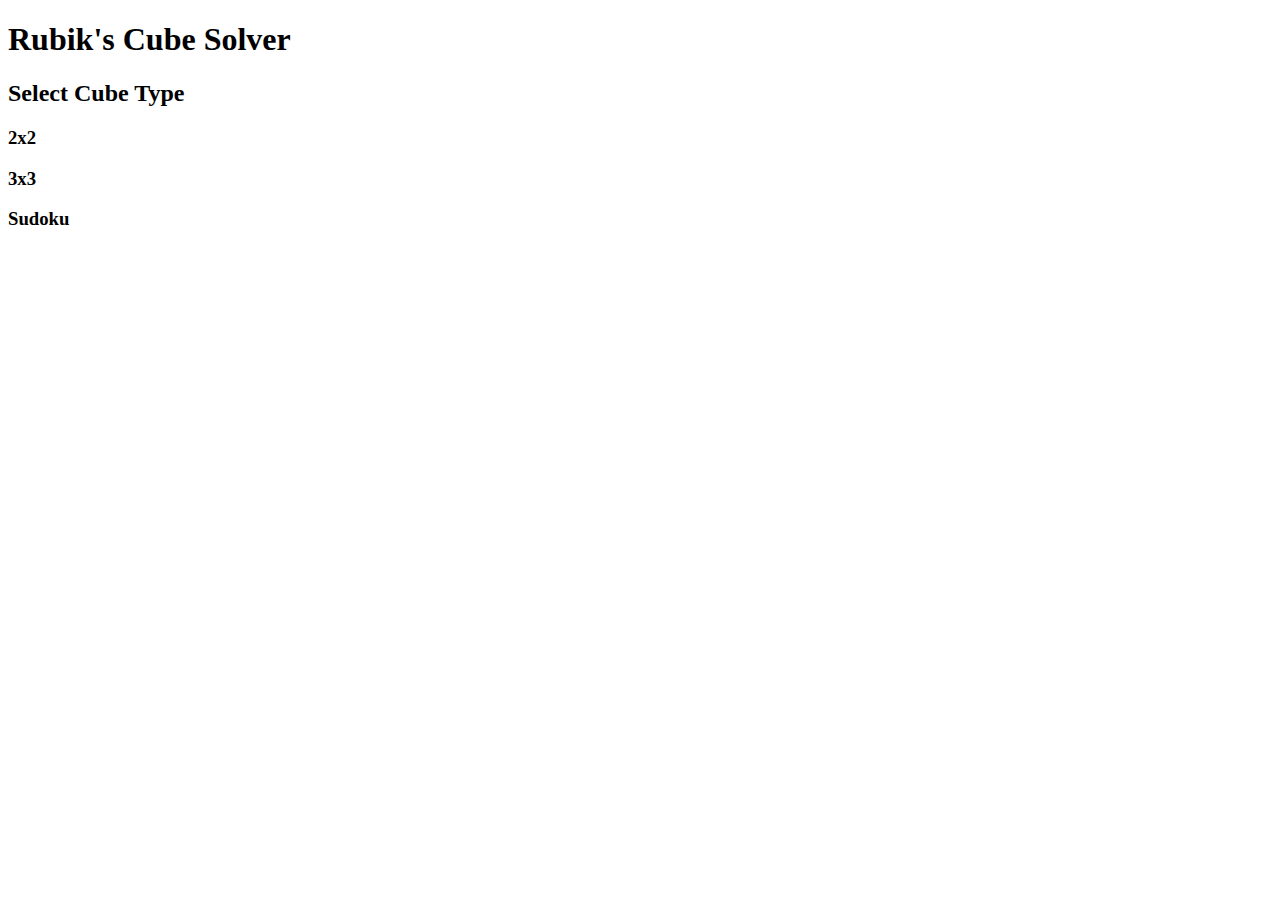
==== index.html @ 5918bcb3 "first commit" ====
<!DOCTYPE html>
<html lang="en">
    <head>
        <title>Rubik's Cube Solver</title>
        <link href='styles/style.css' type='text/css' rel='stylesheet'/>
    </head>

    <h1 id="title">Rubik's Cube Solver</h1>
    <div class="cube-types">
        <h2 id="ct-head">Select Cube Type</h2>
        
        <div id="ct-body">
            <h3>2x2</h3>
            <h3>3x3</h3>
            <h3>Sudoku</h3>
        </div>
    </div>

</html>
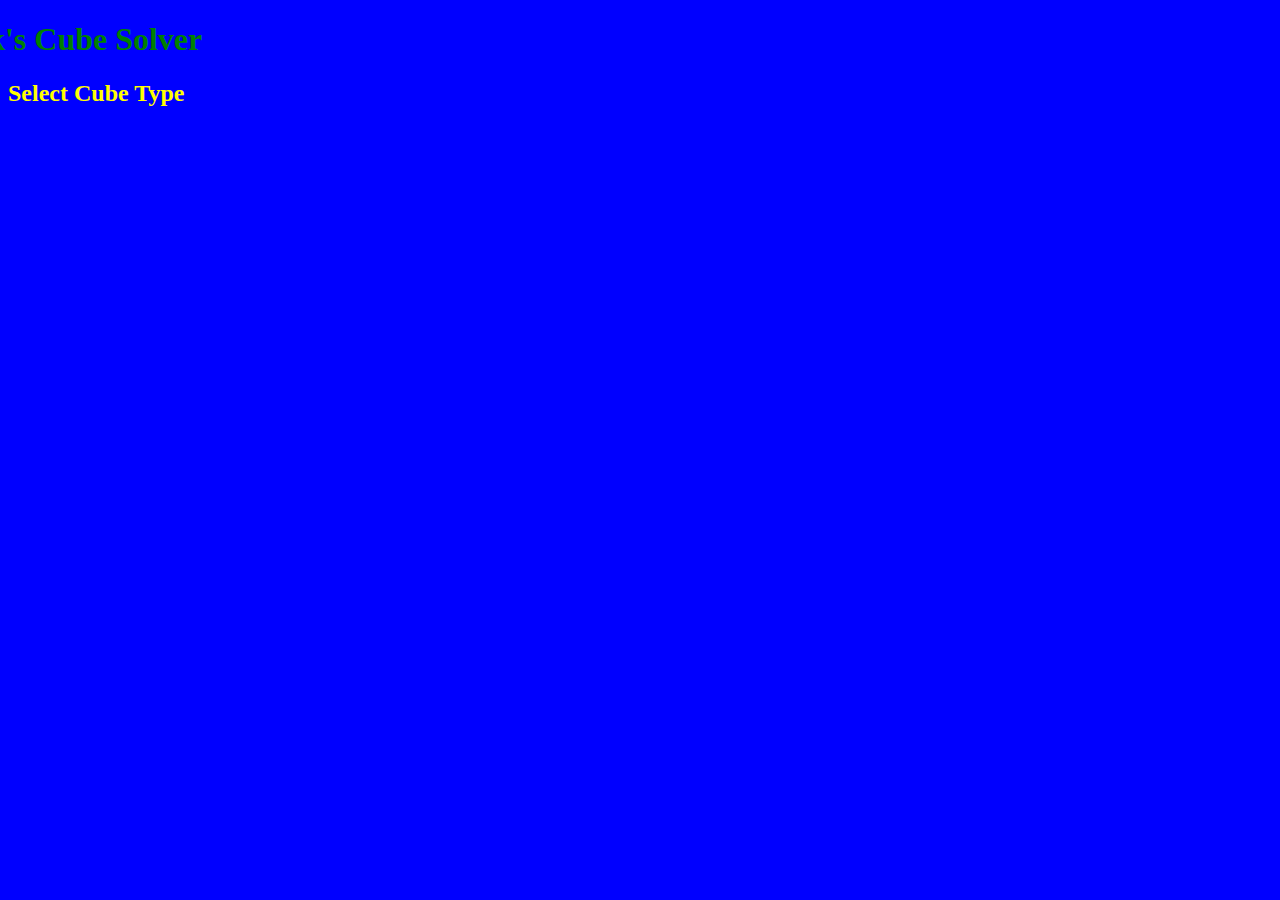
==== commit f7719dae: "style" ====
--- a/index.html
+++ b/index.html
@@ -2,7 +2,7 @@
 <html lang="en">
     <head>
         <title>Rubik's Cube Solver</title>
-        <link href='styles/style.css' type='text/css' rel='stylesheet'/>
+        <link href='style.css' type='text/css' rel='stylesheet'/>
     </head>
 
     <h1 id="title">Rubik's Cube Solver</h1>
--- a/style.css
+++ b/style.css
@@ -0,0 +1,22 @@
+body{
+    background-color: blue;
+}
+
+#title{
+    color: green;
+    left: 50%;
+    margin-left: -7%;
+}
+
+#ct-head{
+    color: yellow;
+}
+
+#ct-body{
+    color: red;
+    display: none;
+}
+
+.cube-types:hover #ct-body{
+    display: inline-block;
+}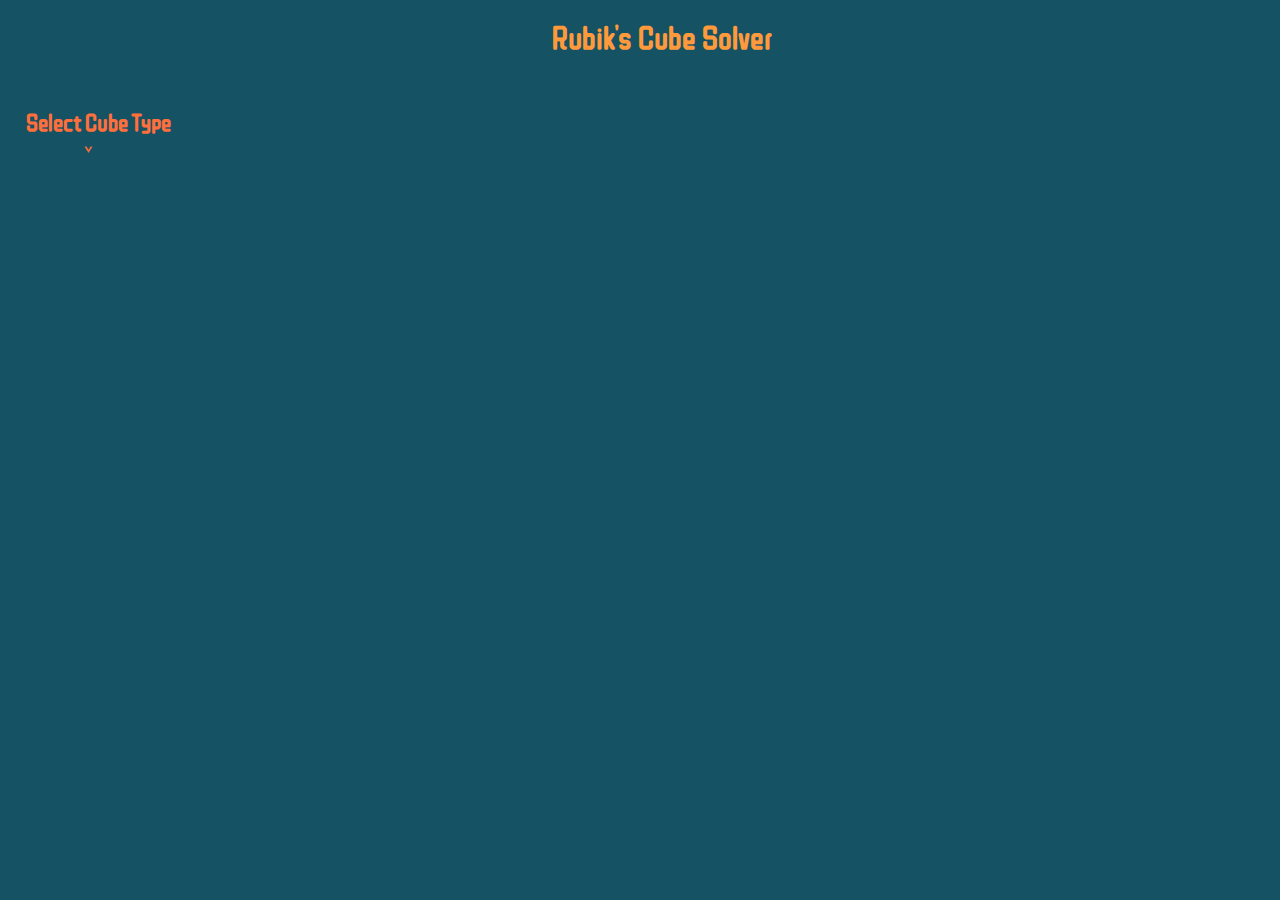
==== commit 20f906dc: "lots of stuff" ====
--- a/index.html
+++ b/index.html
@@ -2,18 +2,26 @@
 <html lang="en">
     <head>
         <title>Rubik's Cube Solver</title>
+
+        <link href="https://fonts.googleapis.com/css?family=ZCOOL+QingKe+HuangYou" rel="stylesheet">
         <link href='style.css' type='text/css' rel='stylesheet'/>
     </head>
 
     <h1 id="title">Rubik's Cube Solver</h1>
-    <div class="cube-types">
+
+    <div id="cube-types">
         <h2 id="ct-head">Select Cube Type</h2>
-        
+        <p id="ct-arrow">^</p>
+
         <div id="ct-body">
-            <h3>2x2</h3>
-            <h3>3x3</h3>
-            <h3>Sudoku</h3>
+            <h3 id="twox">2x2</h3>
+            <h3 id="threex">3x3</h3>
+            <h3 id="sudoku">Sudoku</h3>
         </div>
     </div>
 
+    <h2 id="chosen-type">Chosen Type</h2>
+
+    <script src="app.js"></script>
+
 </html>
--- a/style.css
+++ b/style.css
@@ -1,22 +1,74 @@
 body{
-    background-color: blue;
+    background-color: #155263;
 }
 
 #title{
-    color: green;
+    color: #ff9a3c;
+    font-family: 'ZCOOL QingKe HuangYou', cursive;
+
+    position: relative;
     left: 50%;
     margin-left: -7%;
 }
 
 #ct-head{
-    color: yellow;
+    color: #ff6f3c;
+    font-family: 'ZCOOL QingKe HuangYou', cursive;
+
+    position: absolute;
+    top: 10%;
+    left: 2%; 
+}
+
+#ct-arrow{
+    color: #ff6f3c;
+    font-family: 'ZCOOL QingKe HuangYou', cursive;
+
+    transform: scaleY(-1);
+
+    position: absolute;
+    top: 13.7%;
+    left: 6.6%; 
 }
 
 #ct-body{
-    color: red;
+    color: #ffc93c;
+    font-family: 'ZCOOL QingKe HuangYou', cursive;
+    
+    display: none;
+
+    position: absolute;
+    top: 16.7%;
+    left: 6%;
+}
+
+#cube-types:hover #ct-body{
+    display: block;
+}
+
+#twox:hover{
+    font-size: 128%;
+}
+
+#threex:hover{
+    font-size: 128%;
+}
+
+#sudoku:hover{
+    font-size: 128%;
+}
+
+#chosen-type{
+    color: #ff6f3c;
+    font-family: 'ZCOOL QingKe HuangYou', cursive;
+
+    position: absolute;
+    left: 25%;
+    top: 10%;
+
     display: none;
 }
 
-.cube-types:hover #ct-body{
-    display: inline-block;
+#light{
+    color: #ffc93c;
 }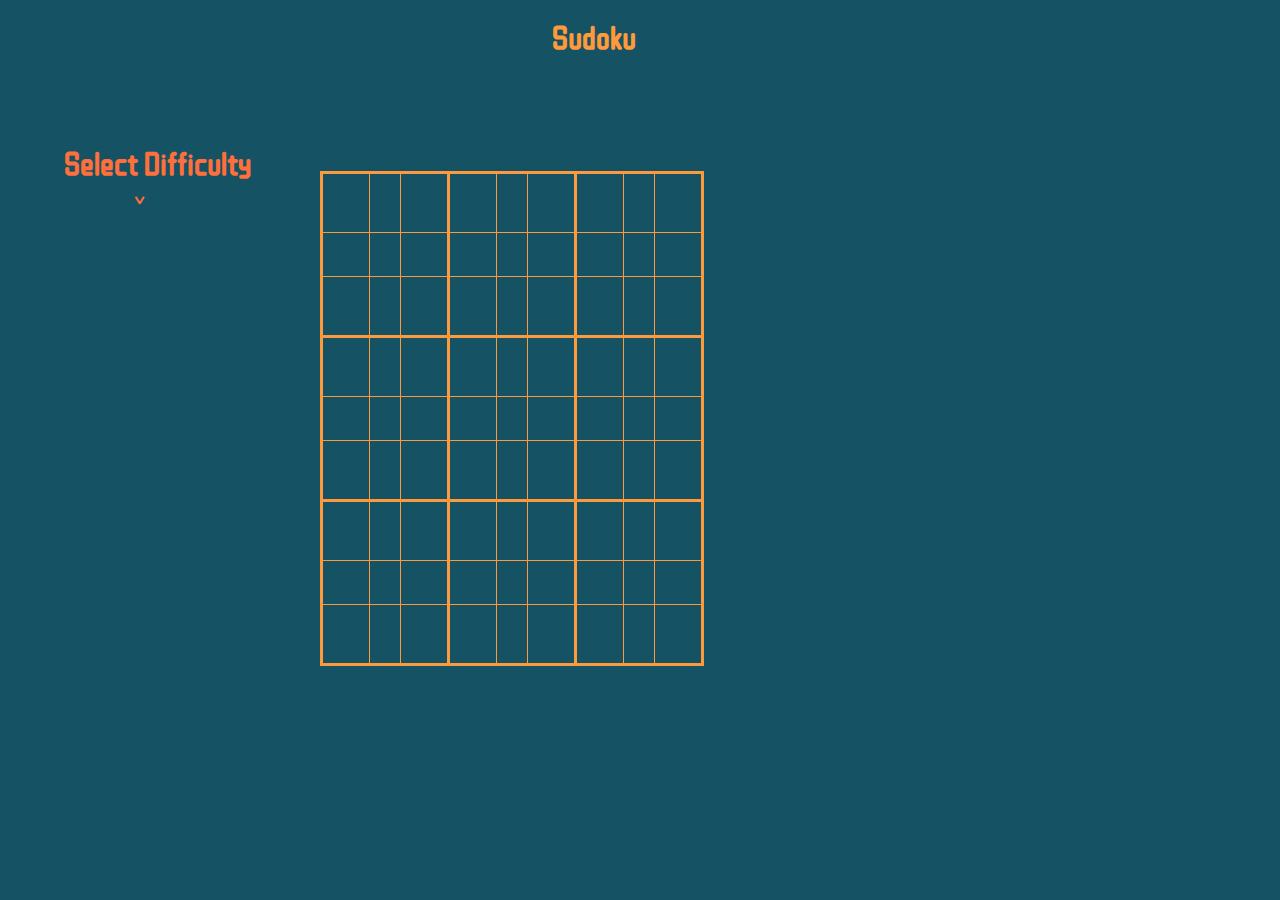
==== commit 6e660164: "while loop generation O help-tab" ====
--- a/index.html
+++ b/index.html
@@ -1,27 +1,135 @@
 <!DOCTYPE html>
 <html lang="en">
     <head>
-        <title>Rubik's Cube Solver</title>
+        <title>Sudoku</title>
 
         <link href="https://fonts.googleapis.com/css?family=ZCOOL+QingKe+HuangYou" rel="stylesheet">
         <link href='style.css' type='text/css' rel='stylesheet'/>
     </head>
 
-    <h1 id="title">Rubik's Cube Solver</h1>
+    <h1 id="title">Sudoku</h1>
 
-    <div id="cube-types">
-        <h2 id="ct-head">Select Cube Type</h2>
-        <p id="ct-arrow">^</p>
+    <div id="difficulties">
+        <h1 id="diff-head">Select Difficulty</h1>
+        <p id="diff-arrow">^</p>
 
-        <div id="ct-body">
-            <h3 id="twox">2x2</h3>
-            <h3 id="threex">3x3</h3>
-            <h3 id="sudoku">Sudoku</h3>
+        <div id="diff-body">
+            <h2 id="easy">Easy</h2>
+            <h2 id="medium">Medium</h2>
+            <h2 id="hard">Hard</h2>
         </div>
     </div>
 
-    <h2 id="chosen-type">Chosen Type</h2>
+    <div id="help-tab">
+        <h1 id="hint">Hint</h1>
+        <h1 id="solve">Solve Puzzle</h1>
+        <h1 id="reset">Reset Puzzle</h1>
+        <h1 id="new">New Puzzle</h1>
+    </div>
+
+    <h2 id="chosen-diff">Chosen Type</h2>
+
+    <table id="puzzle">
+        <tr>
+            <td id="000"></td>
+            <td id="001"></td> 
+            <td class="right" id="002"></td>
+            <td id="010"></td>
+            <td id="011"></td> 
+            <td class="right" id="012"></td>
+            <td id="020"></td>
+            <td id="021"></td> 
+            <td id="022"></td>
+        </tr>
+        <tr>
+            <td id="100"></td>
+            <td id="101"></td> 
+            <td class="right" id="102"></td>
+            <td id="110"></td>
+            <td id="111"></td> 
+            <td class="right" id="112"></td>
+            <td id="120"></td>
+            <td id="121"></td> 
+            <td id="122"></td>
+        </tr>
+        <tr>
+            <td class="bottom" id="200"></td>
+            <td class="bottom" id="201"></td> 
+            <td class="right-bottom" id="202"></td>
+            <td class="bottom" id="210"></td>
+            <td class="bottom" id="211"></td> 
+            <td class="right-bottom" id="212"></td>
+            <td class="bottom" id="220"></td>
+            <td class="bottom" id="221"></td> 
+            <td class="bottom" id="222"></td>
+        </tr>
+        <tr>
+            <td id="300"></td>
+            <td id="301"></td> 
+            <td class="right" id="302"></td>
+            <td id="310"></td>
+            <td id="311"></td> 
+            <td class="right" id="312"></td>
+            <td id="320"></td>
+            <td id="321"></td> 
+            <td id="322"></td>
+        </tr>
+        <tr>
+            <td id="400"></td>
+            <td id="401"></td> 
+            <td class="right" id="402"></td>
+            <td id="410"></td>
+            <td id="411"></td> 
+            <td class="right" id="412"></td>
+            <td id="420"></td>
+            <td id="421"></td> 
+            <td id="422"></td>
+        </tr>
+        <tr>
+            <td class="bottom" id="500"></td>
+            <td class="bottom" id="501"></td> 
+            <td class="right-bottom" id="502"></td>
+            <td class="bottom" id="510"></td>
+            <td class="bottom" id="511"></td> 
+            <td class="right-bottom" id="512"></td>
+            <td class="bottom" id="520"></td>
+            <td class="bottom" id="521"></td> 
+            <td class="bottom" id="522"></td>
+        </tr>
+        <tr>
+            <td id="600"></td>
+            <td id="601"></td> 
+            <td class="right" id="602"></td>
+            <td id="610"></td>
+            <td id="611"></td> 
+            <td class="right" id="612"></td>
+            <td id="620"></td>
+            <td id="621"></td> 
+            <td id="622"></td>
+        </tr>
+        <tr>
+            <td id="700"></td>
+            <td id="701"></td> 
+            <td class="right" id="702"></td>
+            <td id="710"></td>
+            <td id="711"></td> 
+            <td class="right" id="712"></td>
+            <td id="720"></td>
+            <td id="721"></td>
+            <td id="722"></td>
+        </tr>
+        <tr>
+            <td id="800"></td>
+            <td id="801"></td> 
+            <td class="right" id="802"></td>
+            <td id="810"></td>
+            <td id="811"></td> 
+            <td class="right" id="812"></td>
+            <td id="820"></td>
+            <td id="821"></td> 
+            <td id="822"></td>
+        </tr>
+      </table>
 
     <script src="app.js"></script>
-
-</html>
+</html>--- a/style.css
+++ b/style.css
@@ -11,55 +11,56 @@
     margin-left: -7%;
 }
 
-#ct-head{
+#diff-head{
     color: #ff6f3c;
     font-family: 'ZCOOL QingKe HuangYou', cursive;
 
     position: absolute;
-    top: 10%;
-    left: 2%; 
+    top: 14%;
+    left: 5%; 
 }
 
-#ct-arrow{
+#diff-arrow{
     color: #ff6f3c;
     font-family: 'ZCOOL QingKe HuangYou', cursive;
 
     transform: scaleY(-1);
 
     position: absolute;
-    top: 13.7%;
-    left: 6.6%; 
+    top: 18.6%;
+    left: 10.5%; 
+    font-size: 130%;
 }
 
-#ct-body{
+#diff-body{
     color: #ffc93c;
     font-family: 'ZCOOL QingKe HuangYou', cursive;
     
     display: none;
 
     position: absolute;
-    top: 16.7%;
-    left: 6%;
+    top: 22%;
+    left: 9%;
 }
 
-#cube-types:hover #ct-body{
+#difficulties:hover #diff-body{
     display: block;
 }
 
-#twox:hover{
-    font-size: 128%;
+#easy:hover{
+    font-size: 170%;
 }
 
-#threex:hover{
-    font-size: 128%;
+#medium:hover{
+    font-size: 170%;
 }
 
-#sudoku:hover{
-    font-size: 128%;
+#hard:hover{
+    font-size: 170%;
 }
 
-#chosen-type{
-    color: #ff6f3c;
+#chosen-diff{
+    color: #ffc93c;
     font-family: 'ZCOOL QingKe HuangYou', cursive;
 
     position: absolute;
@@ -69,6 +70,55 @@
     display: none;
 }
 
+table{
+    border: 3px solid #ff9a3c;
+    border-collapse: collapse;
+}
+
+td{
+    border: 1px solid #ff9a3c;
+    border-collapse: collapse;
+
+    padding-left: 4%;
+    font-size: 150%;
+}
+
+#puzzle{
+    color: #ff6f3c;
+    font-family: 'ZCOOL QingKe HuangYou', cursive;
+
+    position: absolute;
+    left: 25%;
+    top: 19%;
+
+    height: 55%;
+    width: 30%;
+}
+
+.right{
+    border-right: 3px solid #ff9a3c;  
+}
+
+.bottom{
+    border-bottom: 3px solid #ff9a3c;  
+}
+
+.right-bottom{
+    border-bottom: 3px solid #ff9a3c; 
+    border-right: 3px solid #ff9a3c;  
+}
+
 #light{
     color: #ffc93c;
+}
+
+#help-tab{
+    color: #ff6f3c;
+    font-family: 'ZCOOL QingKe HuangYou', cursive;
+    
+    display: none;
+
+    position: absolute;
+    top: 14%;
+    left: 5%;
 }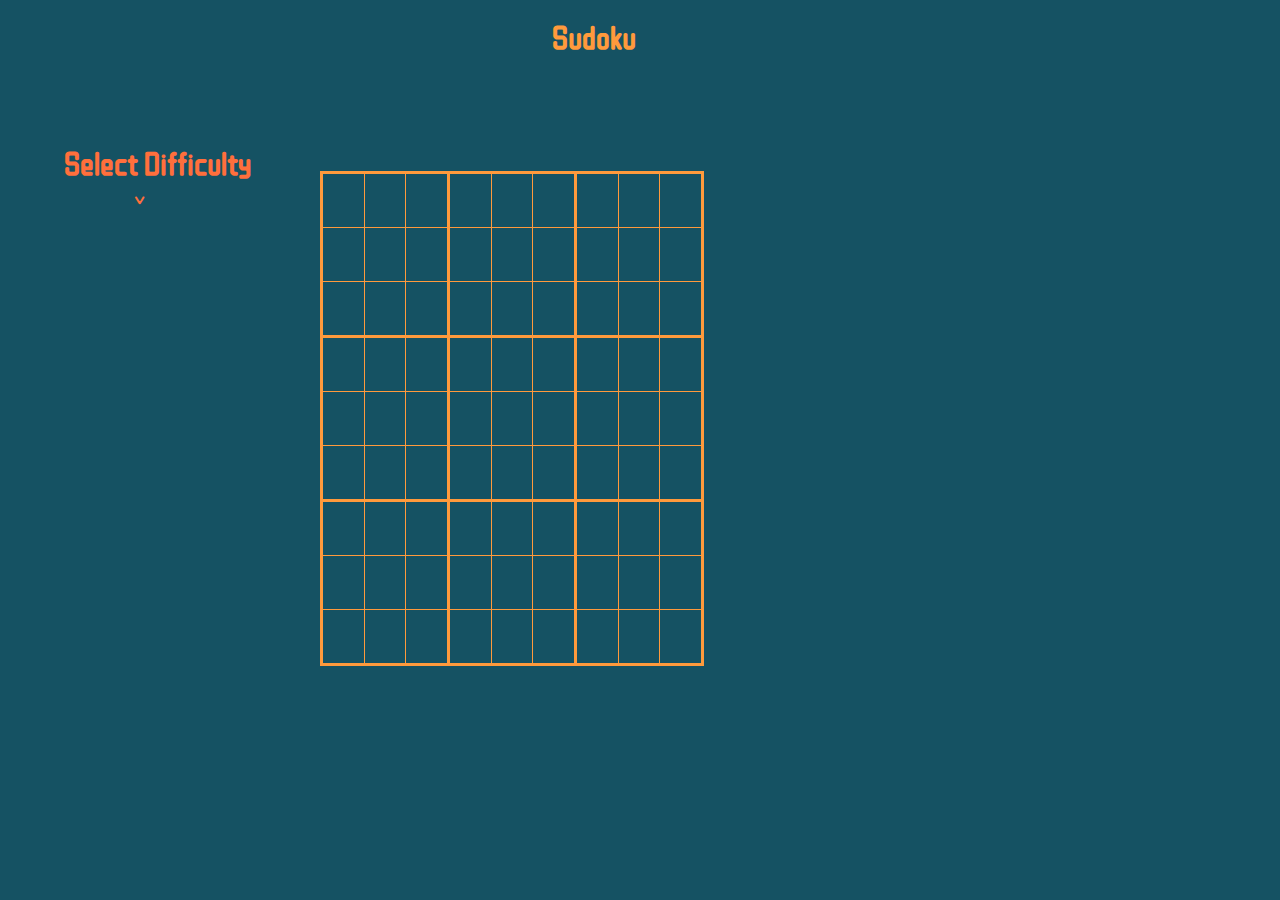
==== commit 129103cd: "congrats, userPuzzle, touchups" ====
--- a/index.html
+++ b/index.html
@@ -131,5 +131,7 @@
         </tr>
       </table>
 
+    <h1 id="congratulations">Congratulations! You solved it!</h1>  
+
     <script src="app.js"></script>
 </html>--- a/style.css
+++ b/style.css
@@ -33,7 +33,7 @@
 }
 
 #diff-body{
-    color: #ffc93c;
+    color: #ff6f3c;
     font-family: 'ZCOOL QingKe HuangYou', cursive;
     
     display: none;
@@ -60,7 +60,7 @@
 }
 
 #chosen-diff{
-    color: #ffc93c;
+    color: #ff6f3c;
     font-family: 'ZCOOL QingKe HuangYou', cursive;
 
     position: absolute;
@@ -121,4 +121,15 @@
     position: absolute;
     top: 14%;
     left: 5%;
+}
+
+#congratulations{
+    color: #ff6f3c;
+    font-family: 'ZCOOL QingKe HuangYou', cursive;
+    
+    display: none;
+
+    position: absolute;
+    top: 72%;
+    left: 28%;
 }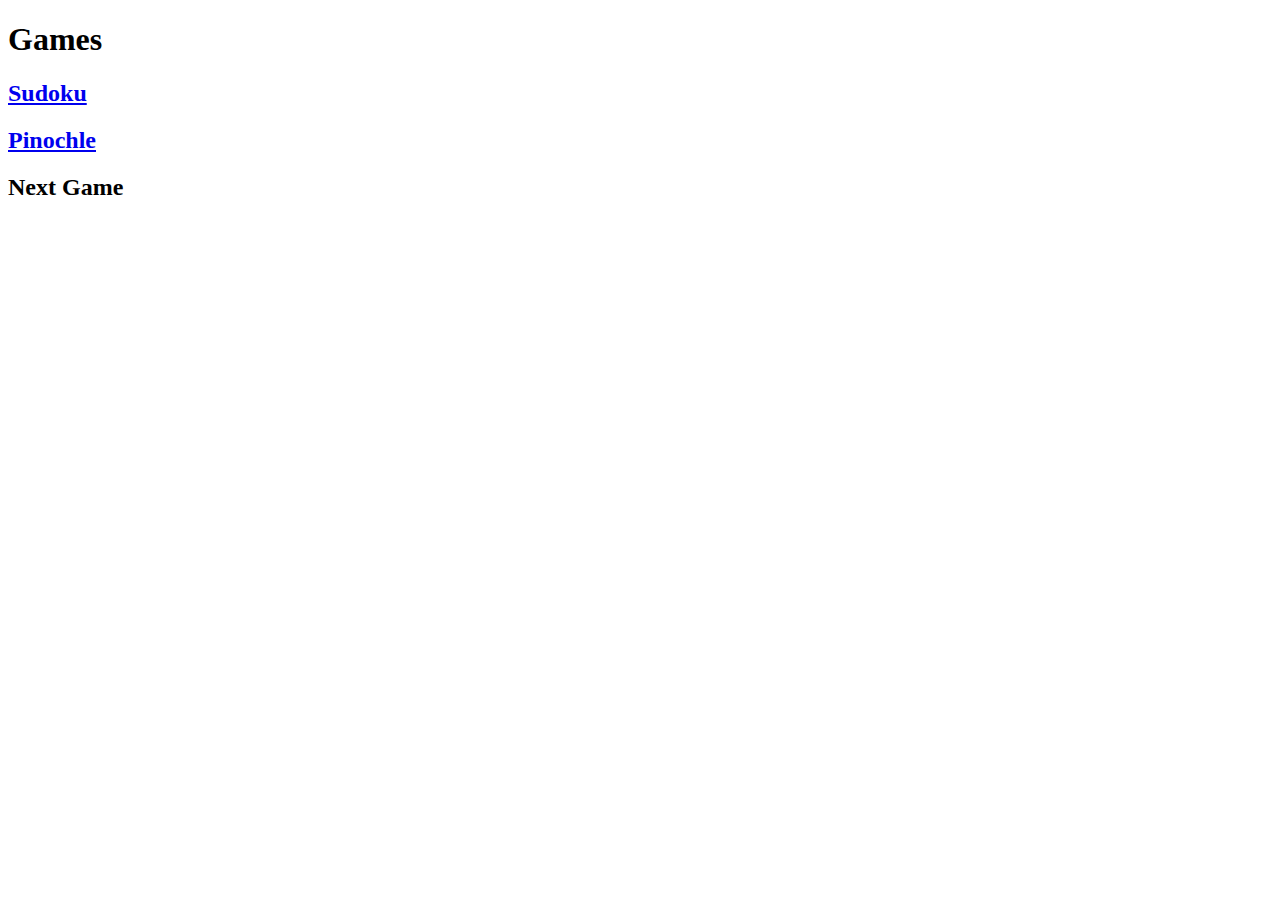
==== commit dd2b8683: "pinochle stuff + testing src length" ====
--- a/index.html
+++ b/index.html
@@ -1,137 +1,11 @@
 <!DOCTYPE html>
 <html lang="en">
     <head>
-        <title>Sudoku</title>
-
-        <link href="https://fonts.googleapis.com/css?family=ZCOOL+QingKe+HuangYou" rel="stylesheet">
-        <link href='style.css' type='text/css' rel='stylesheet'/>
+        <title>Games</title>
     </head>
 
-    <h1 id="title">Sudoku</h1>
-
-    <div id="difficulties">
-        <h1 id="diff-head">Select Difficulty</h1>
-        <p id="diff-arrow">^</p>
-
-        <div id="diff-body">
-            <h2 id="easy">Easy</h2>
-            <h2 id="medium">Medium</h2>
-            <h2 id="hard">Hard</h2>
-        </div>
-    </div>
-
-    <div id="help-tab">
-        <h1 id="hint">Hint</h1>
-        <h1 id="solve">Solve Puzzle</h1>
-        <h1 id="reset">Reset Puzzle</h1>
-        <h1 id="new">New Puzzle</h1>
-    </div>
-
-    <h2 id="chosen-diff">Chosen Type</h2>
-
-    <table id="puzzle">
-        <tr>
-            <td id="000"></td>
-            <td id="001"></td> 
-            <td class="right" id="002"></td>
-            <td id="010"></td>
-            <td id="011"></td> 
-            <td class="right" id="012"></td>
-            <td id="020"></td>
-            <td id="021"></td> 
-            <td id="022"></td>
-        </tr>
-        <tr>
-            <td id="100"></td>
-            <td id="101"></td> 
-            <td class="right" id="102"></td>
-            <td id="110"></td>
-            <td id="111"></td> 
-            <td class="right" id="112"></td>
-            <td id="120"></td>
-            <td id="121"></td> 
-            <td id="122"></td>
-        </tr>
-        <tr>
-            <td class="bottom" id="200"></td>
-            <td class="bottom" id="201"></td> 
-            <td class="right-bottom" id="202"></td>
-            <td class="bottom" id="210"></td>
-            <td class="bottom" id="211"></td> 
-            <td class="right-bottom" id="212"></td>
-            <td class="bottom" id="220"></td>
-            <td class="bottom" id="221"></td> 
-            <td class="bottom" id="222"></td>
-        </tr>
-        <tr>
-            <td id="300"></td>
-            <td id="301"></td> 
-            <td class="right" id="302"></td>
-            <td id="310"></td>
-            <td id="311"></td> 
-            <td class="right" id="312"></td>
-            <td id="320"></td>
-            <td id="321"></td> 
-            <td id="322"></td>
-        </tr>
-        <tr>
-            <td id="400"></td>
-            <td id="401"></td> 
-            <td class="right" id="402"></td>
-            <td id="410"></td>
-            <td id="411"></td> 
-            <td class="right" id="412"></td>
-            <td id="420"></td>
-            <td id="421"></td> 
-            <td id="422"></td>
-        </tr>
-        <tr>
-            <td class="bottom" id="500"></td>
-            <td class="bottom" id="501"></td> 
-            <td class="right-bottom" id="502"></td>
-            <td class="bottom" id="510"></td>
-            <td class="bottom" id="511"></td> 
-            <td class="right-bottom" id="512"></td>
-            <td class="bottom" id="520"></td>
-            <td class="bottom" id="521"></td> 
-            <td class="bottom" id="522"></td>
-        </tr>
-        <tr>
-            <td id="600"></td>
-            <td id="601"></td> 
-            <td class="right" id="602"></td>
-            <td id="610"></td>
-            <td id="611"></td> 
-            <td class="right" id="612"></td>
-            <td id="620"></td>
-            <td id="621"></td> 
-            <td id="622"></td>
-        </tr>
-        <tr>
-            <td id="700"></td>
-            <td id="701"></td> 
-            <td class="right" id="702"></td>
-            <td id="710"></td>
-            <td id="711"></td> 
-            <td class="right" id="712"></td>
-            <td id="720"></td>
-            <td id="721"></td>
-            <td id="722"></td>
-        </tr>
-        <tr>
-            <td id="800"></td>
-            <td id="801"></td> 
-            <td class="right" id="802"></td>
-            <td id="810"></td>
-            <td id="811"></td> 
-            <td class="right" id="812"></td>
-            <td id="820"></td>
-            <td id="821"></td> 
-            <td id="822"></td>
-        </tr>
-      </table>
-
-    <h1 id="congratulations">Congratulations! You solved it!</h1>  
-
-    <script src="app.js"></script>
+    <h1>Games</h1>
+    <h2><a href="sudoku/sudoku.html">Sudoku</a></h2>
+    <h2><a href="pinochle/pinochle.html">Pinochle</a></h2>
+    <h2>Next Game</h2>
 </html>